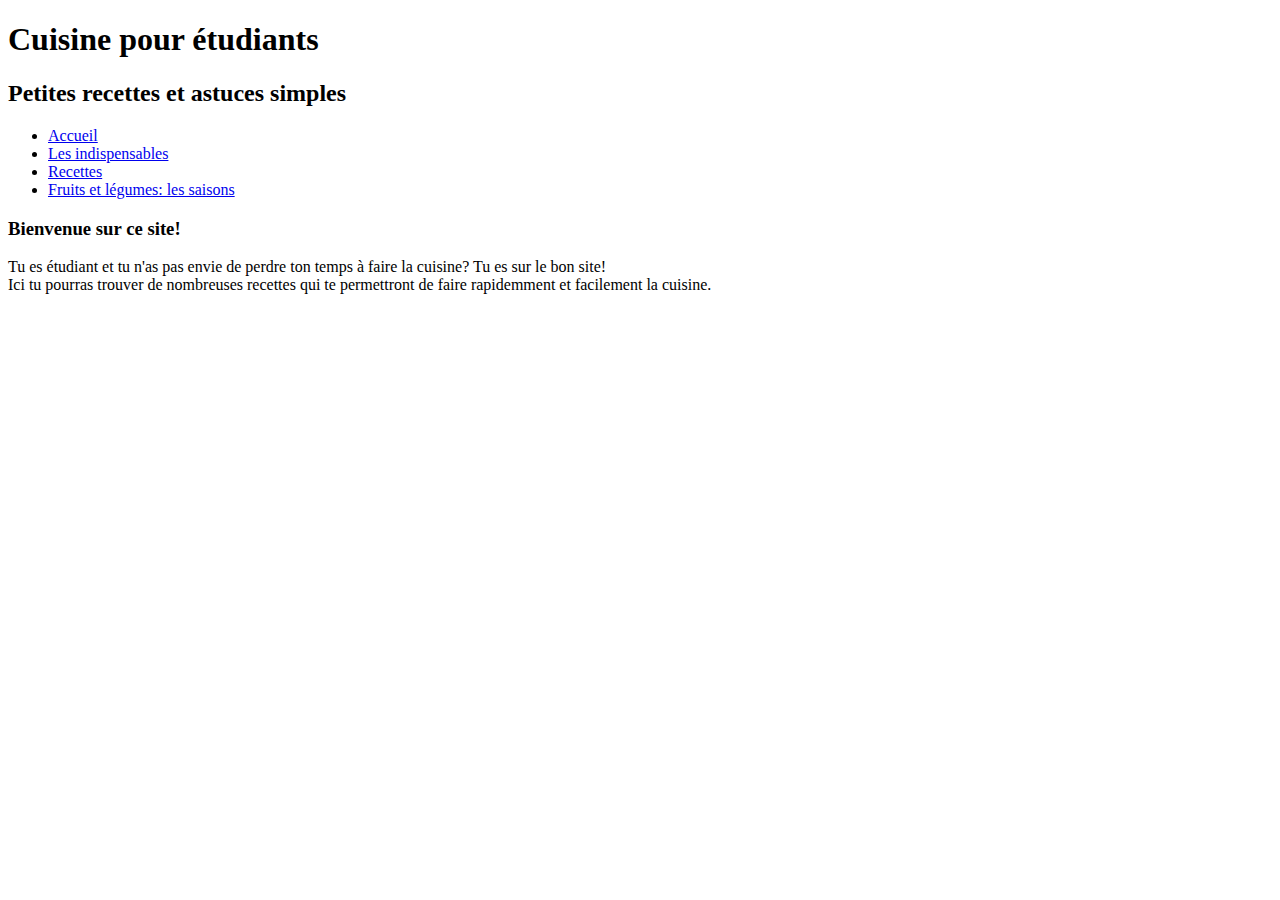
==== website/index.html @ 36399444 "Debut du site" ====
<!DOCTYPE html>
<html>
	<head>
		<meta charset="utf-8" />
		<link rel="stylesheet" href="style.css" />
		<title>Accueil</title>
	</head>

	<!--[if IE 6 ]><body class="ie6 old_ie"><![endif]-->
    <!--[if IE 7 ]><body class="ie7 old_ie"><![endif]-->
    <!--[if IE 8 ]><body class="ie8"><![endif]-->
    <!--[if IE 9 ]><body class="ie9"><![endif]-->
    <!--[if !IE]><!--><body><!--<![endif]-->
	
	<body>
		<div id="index">
			<header>
				<div id="titre_principal">					
					<h1> Cuisine pour étudiants </h1>
					<h2>Petites recettes et astuces simples</h2>
				<div/>

				<nav>
					<ul>
						<li><a href="index.html"> Accueil </a></li>
						<li><a href="les-indispensables.html"> Les indispensables </a></li>
						<li><a href="recettes.html"> Recettes </a></li>
						<li><a href="saisons.html"> Fruits et légumes: les saisons </a></li>
					</ul>
				</nav>
			</header>

			<section>
				<div>
					<article>
						<h3>Bienvenue sur ce site!</h3>
						<p>
							Tu es étudiant et tu n'as pas envie de perdre ton temps à faire la cuisine? Tu es sur le bon site!
							<br>
							Ici tu pourras trouver de nombreuses recettes qui te permettront de faire rapidemment et facilement la cuisine.
						</p>
					</article>
				</div>
			</section>
		<div/>
	</body>
	
	<footer>
		
	</footer>
	
</html>
---- website/style.css ----
/*Page de css*/
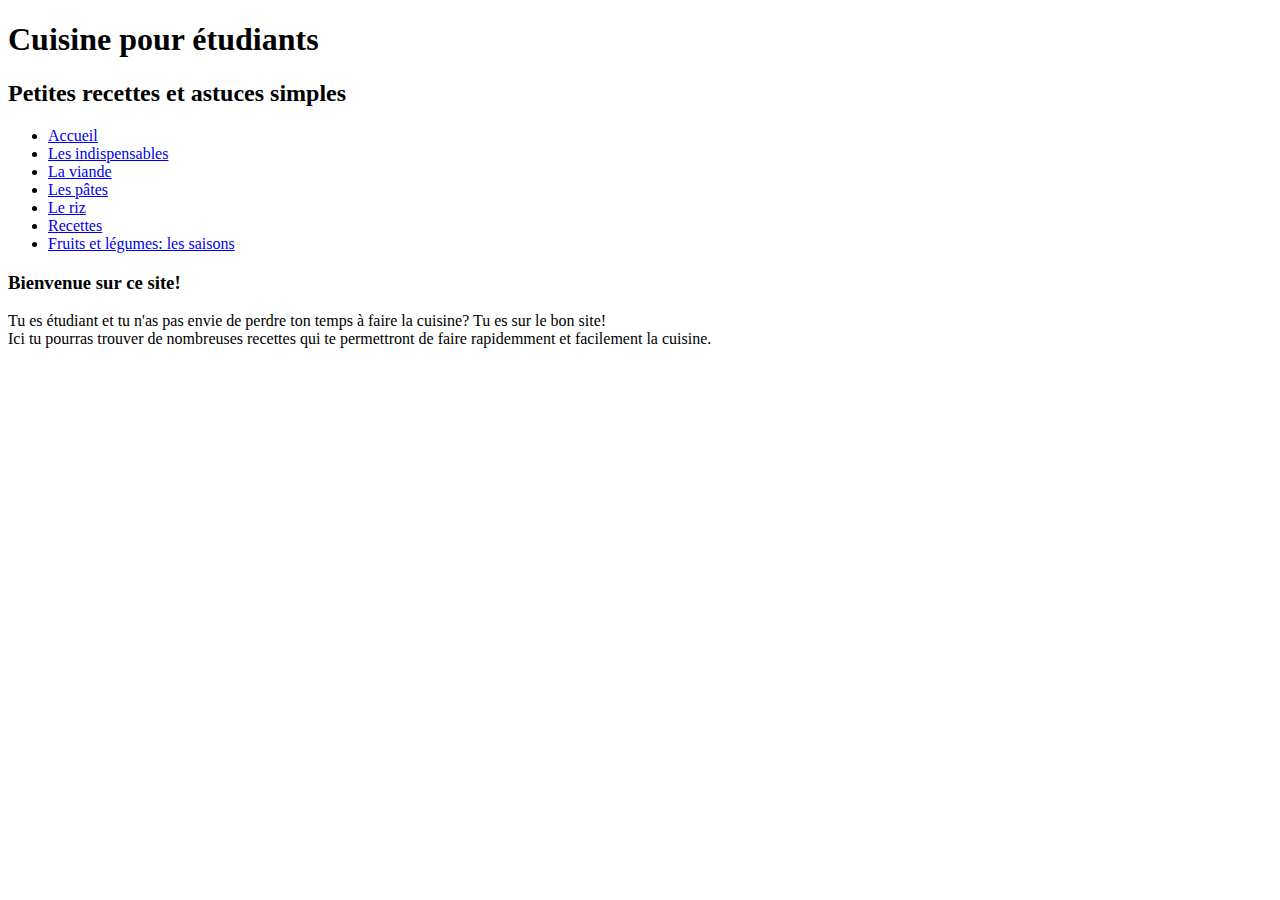
==== commit 7ae495d4: "Ajout de certaines recettes Ajout des pages pates, riz et viande" ====
--- a/website/index.html
+++ b/website/index.html
@@ -24,7 +24,10 @@
 					<ul>
 						<li><a href="index.html"> Accueil </a></li>
 						<li><a href="les-indispensables.html"> Les indispensables </a></li>
-						<li><a href="recettes.html"> Recettes </a></li>
+						<li><a href="viande.html"> La viande </a></li>
+						<li><a href="recettes.html"> Les pâtes </a></li>
+						<li><a href="pates.html"> Le riz </a></li>
+						<li><a href="riz.html"> Recettes </a></li>
 						<li><a href="saisons.html"> Fruits et légumes: les saisons </a></li>
 					</ul>
 				</nav>
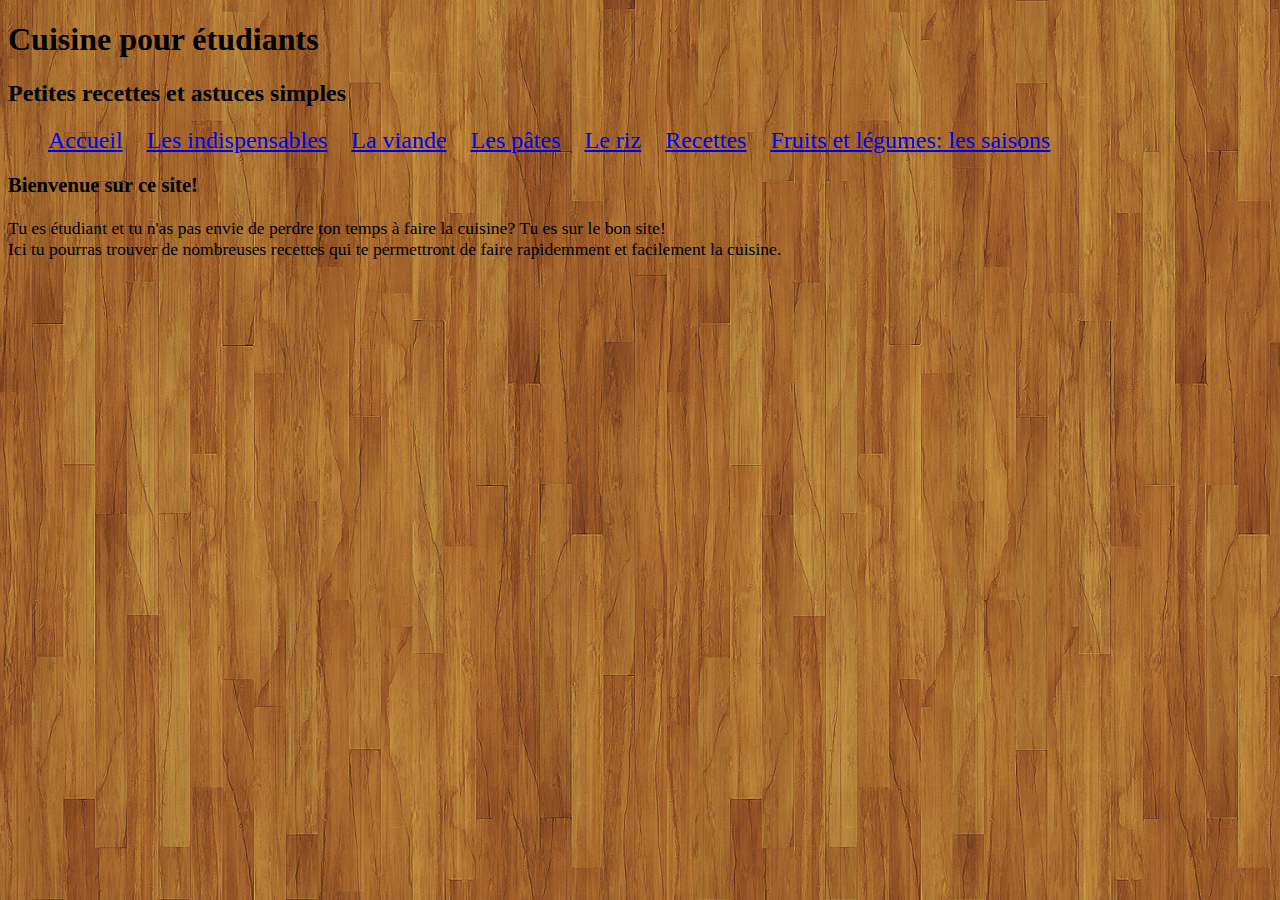
==== commit a1fcecf7: "Ajout d'un favicon Modification du fond d'écran Modification font" ====
--- a/website/index.html
+++ b/website/index.html
@@ -4,6 +4,7 @@
 		<meta charset="utf-8" />
 		<link rel="stylesheet" href="style.css" />
 		<title>Accueil</title>
+		<link rel="icon" href="favicon.ico" />
 	</head>
 
 	<!--[if IE 6 ]><body class="ie6 old_ie"><![endif]-->
@@ -25,9 +26,9 @@
 						<li><a href="index.html"> Accueil </a></li>
 						<li><a href="les-indispensables.html"> Les indispensables </a></li>
 						<li><a href="viande.html"> La viande </a></li>
-						<li><a href="recettes.html"> Les pâtes </a></li>
-						<li><a href="pates.html"> Le riz </a></li>
-						<li><a href="riz.html"> Recettes </a></li>
+						<li><a href="pates.html"> Les pâtes </a></li>
+						<li><a href="riz.html"> Le riz </a></li>
+						<li><a href="recettes.html"> Recettes </a></li>
 						<li><a href="saisons.html"> Fruits et légumes: les saisons </a></li>
 					</ul>
 				</nav>
@@ -49,7 +50,7 @@
 	</body>
 	
 	<footer>
-		
+
 	</footer>
 	
 </html>--- a/website/style.css
+++ b/website/style.css
@@ -1 +1,32 @@
 /*Page de css*/
+
+body
+{
+    background-image: url("img/fond.jpg");
+	background-attachment: fixed;
+	background-size: cover;
+}
+
+/* Navigation */
+
+nav ul
+{
+	list-style-type: none;
+}
+
+nav li
+{
+	display: inline-block;
+	margin-right: 20px;
+}
+
+nav a
+{
+	font-size: 1.5em;
+}
+
+article
+{
+    font-size: 1.1em; /* Paragraphes de 14 pixels */
+	font-family: Georgia;
+}
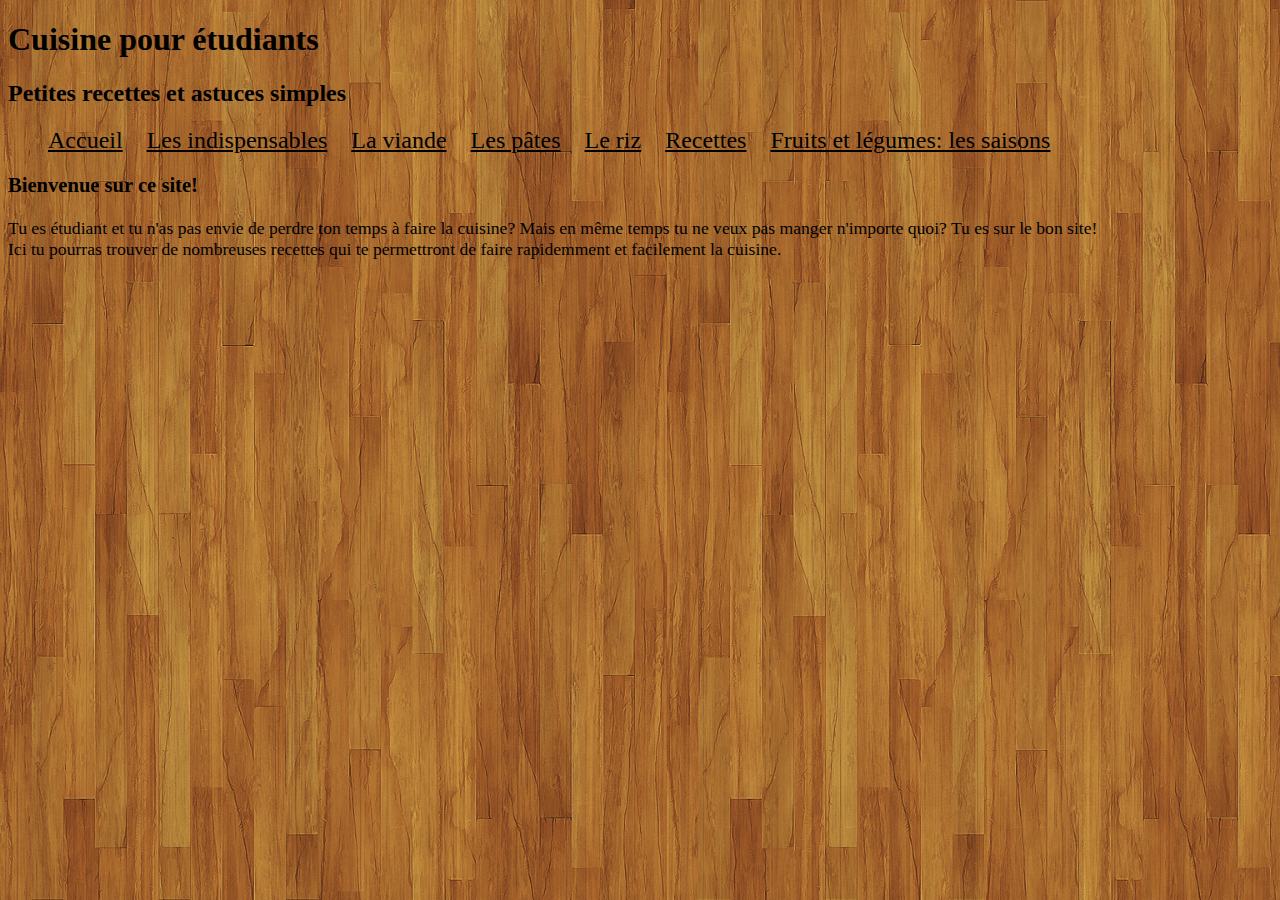
==== commit e0532c07: "Ajouts recettes dans viandes Petite modif de la page accueil" ====
--- a/website/index.html
+++ b/website/index.html
@@ -39,7 +39,7 @@
 					<article>
 						<h3>Bienvenue sur ce site!</h3>
 						<p>
-							Tu es étudiant et tu n'as pas envie de perdre ton temps à faire la cuisine? Tu es sur le bon site!
+							Tu es étudiant et tu n'as pas envie de perdre ton temps à faire la cuisine? Mais en même temps tu ne veux pas manger n'importe quoi? Tu es sur le bon site!
 							<br>
 							Ici tu pourras trouver de nombreuses recettes qui te permettront de faire rapidemment et facilement la cuisine.
 						</p>
--- a/website/style.css
+++ b/website/style.css
@@ -5,6 +5,11 @@
     background-image: url("img/fond.jpg");
 	background-attachment: fixed;
 	background-size: cover;
+}
+
+header h2
+{
+
 }
 
 /* Navigation */
@@ -23,6 +28,12 @@
 nav a
 {
 	font-size: 1.5em;
+	color: black;
+}
+
+nav a:visited
+{
+	color: black;
 }
 
 article
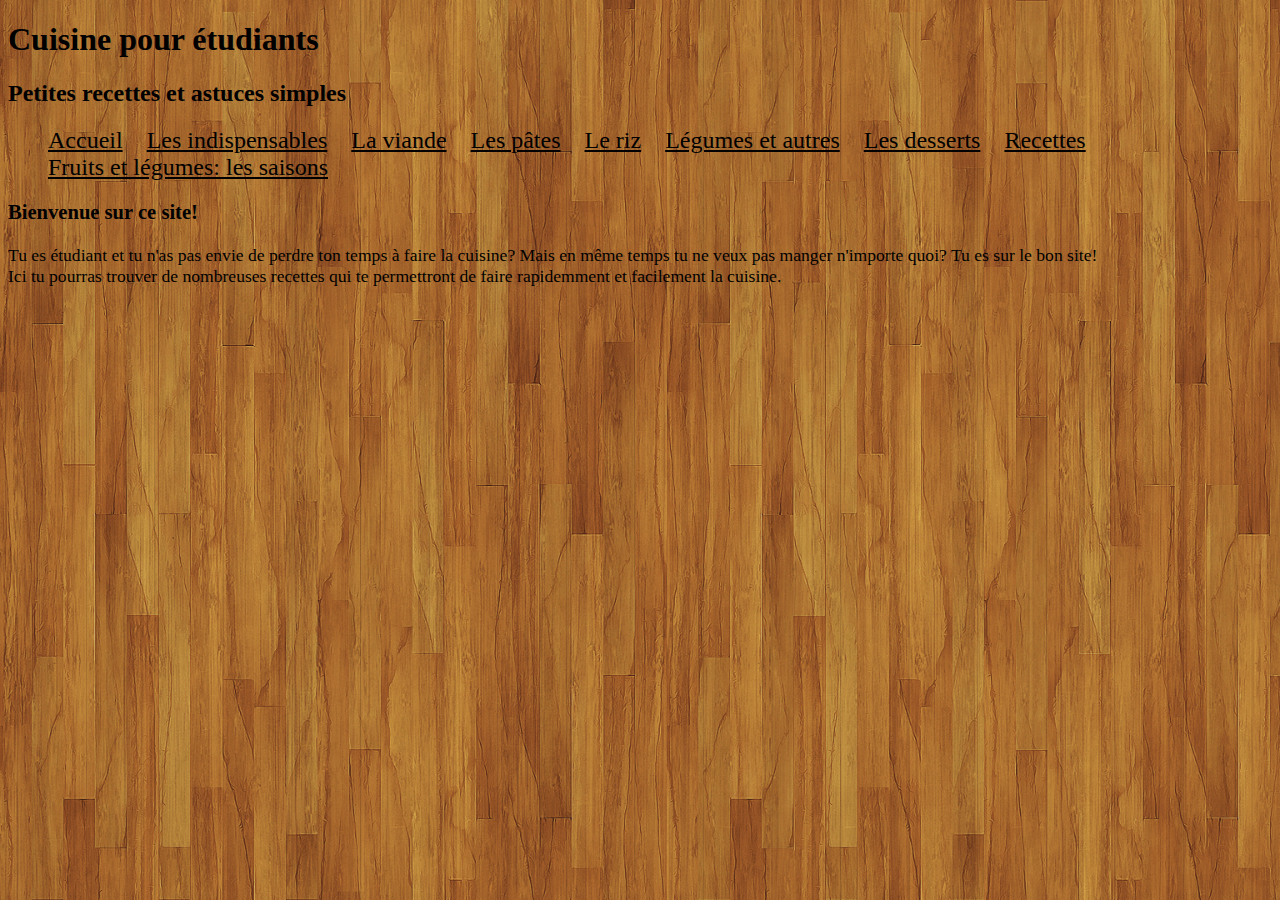
==== commit f097a685: "Ajout de recettes Ajout de la page desserts et de la page legumes et autres" ====
--- a/website/index.html
+++ b/website/index.html
@@ -28,6 +28,8 @@
 						<li><a href="viande.html"> La viande </a></li>
 						<li><a href="pates.html"> Les pâtes </a></li>
 						<li><a href="riz.html"> Le riz </a></li>
+						<li><a href="legumes-et-autres.html"> Légumes et autres </a></li>
+						<li><a href="desserts.html"> Les desserts </a></li>
 						<li><a href="recettes.html"> Recettes </a></li>
 						<li><a href="saisons.html"> Fruits et légumes: les saisons </a></li>
 					</ul>
